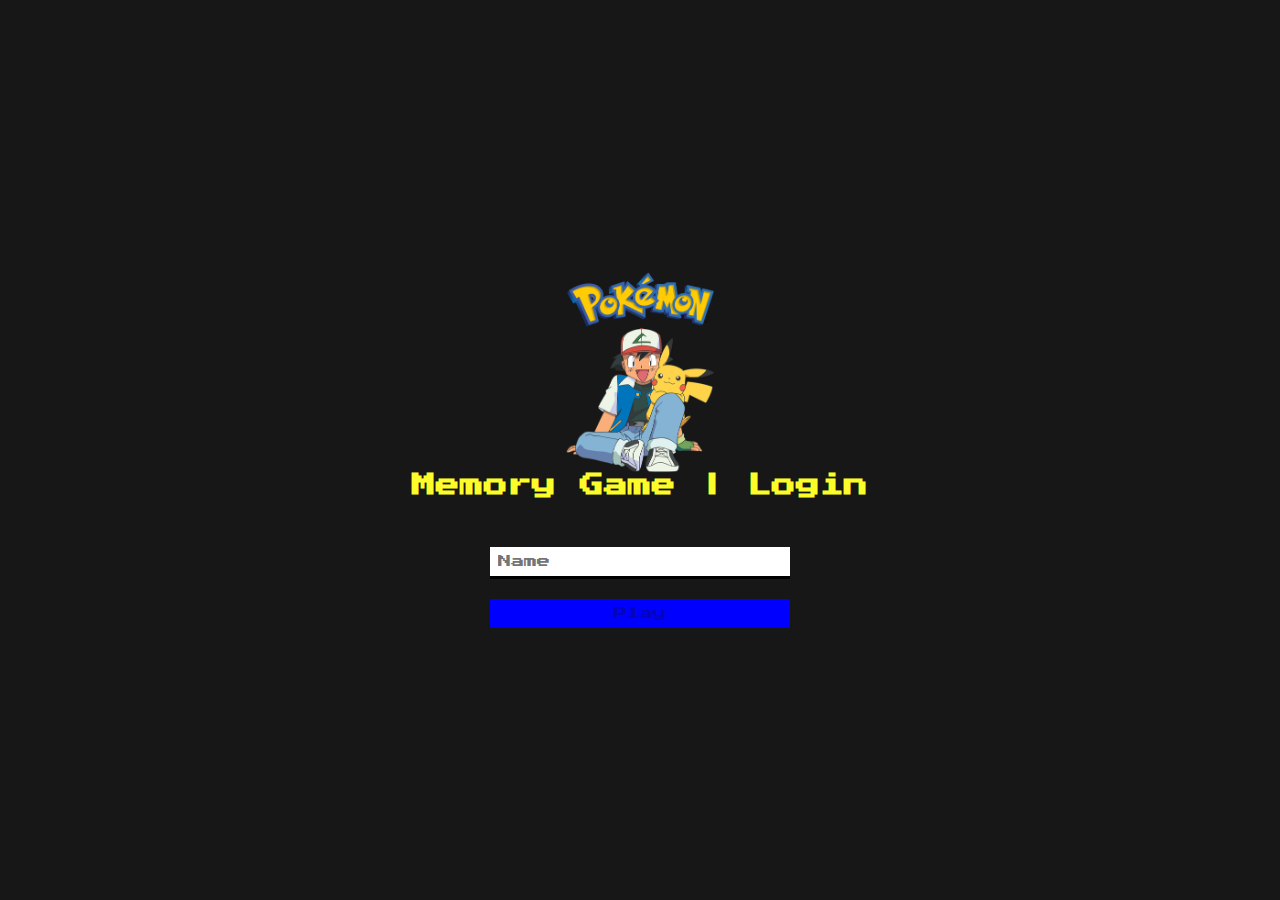
==== index.html @ ced37d44 "primeira parte finalizado" ====
<!DOCTYPE html>
<html lang="pt-br">
<head>
    <meta charset="UTF-8">
    <meta http-equiv="X-UA-Compatible" content="IE=edge">
    <meta name="viewport" content="width=device-width, initial-scale=1.0">
    <link rel="stylesheet" href="./css/reset.css">
    <link rel="stylesheet" href="./css/login.css">
    <script defer src="js/login.js"></script>
    <title>Jogo da memoria</title>
</head>
<body>
   <form class="login-form">
    <div class="login-header">
        <img src="imgs/Ash-e-pikachu.webp" alt="">
        <h1>Memory Game | Login</h1>
    </div>
    <input type="text" placeholder="Name" class="login-input">
    <button type="submit" class="login-botton" disabled>Play</button>
   </form>
</body>
</html>
---- css/login.css ----
.login-form{
    background-color: rgba(0, 0, 0, 0.911);
    display: flex;
    flex-direction: column;
    align-items: center;
    justify-content: center;
    height: 100vh;
}

.login-header{
    display: flex;
    align-items: center;
    justify-content: center;
    flex-direction: column;
    margin-bottom: 50px;
}

.login-header img{
    width: 150px;

}

.login-header h1{
    color: rgb(252, 252, 42);
    font-size: 1.5em;
}

.login-input{
    border-bottom: 3px solid black;
    padding: 8px;
    margin-bottom: 20px;
    max-width: 300px;
    width: 100%;
}

.login-botton{
    cursor: pointer;
    background-color:blue;
    padding: 8px;
    max-width: 300px;
    width: 100%;
}

.login-bottom:disabled{
    background-color: rgba(255, 0, 0, 0.404);
    color: rgba(0, 0, 0, 0.281);
    cursor: auto;
}
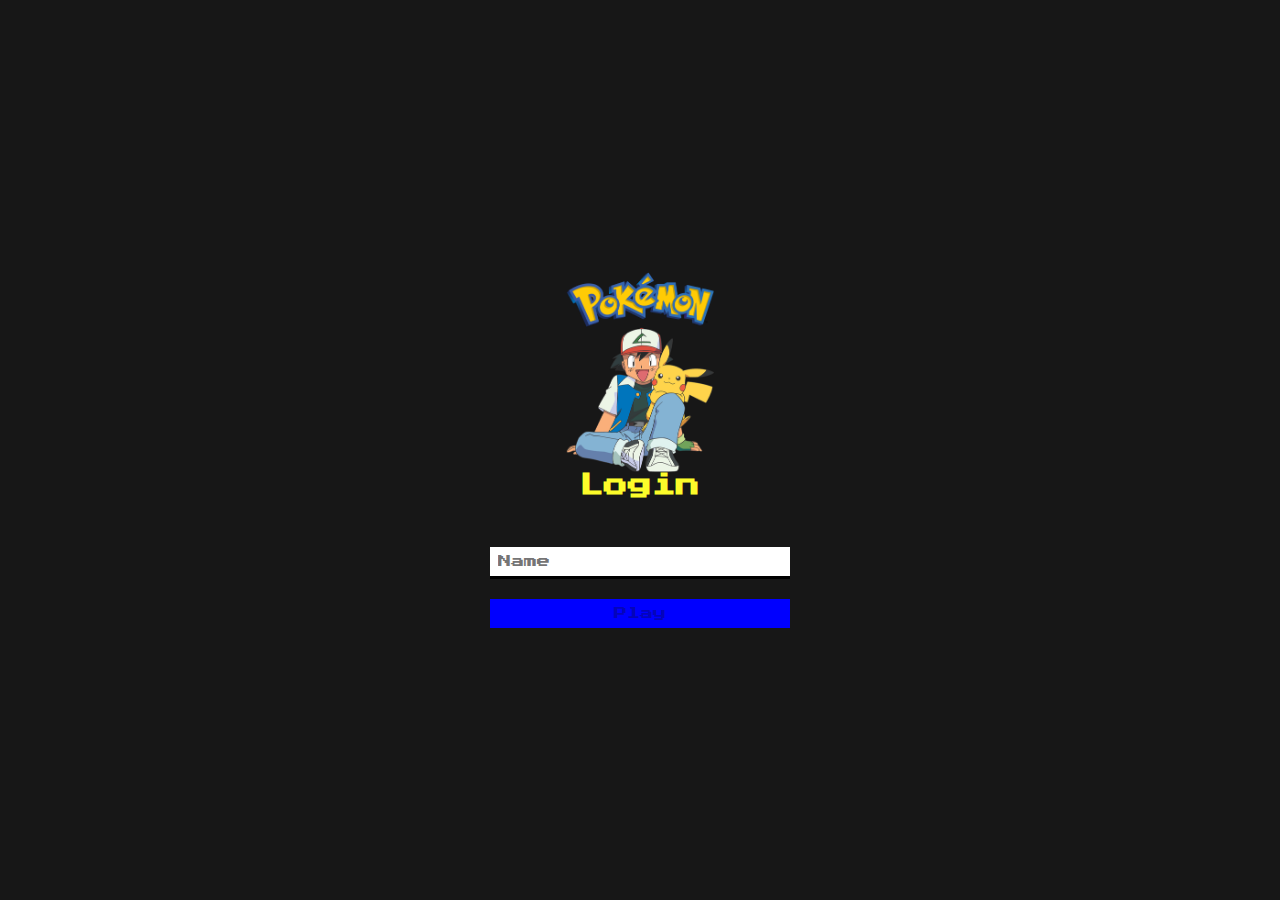
==== commit 81ea2758: "cabeçalho modificado" ====
--- a/index.html
+++ b/index.html
@@ -13,7 +13,7 @@
    <form class="login-form">
     <div class="login-header">
         <img src="imgs/Ash-e-pikachu.webp" alt="">
-        <h1>Memory Game | Login</h1>
+        <h1>Login</h1>
     </div>
     <input type="text" placeholder="Name" class="login-input">
     <button type="submit" class="login-botton" disabled>Play</button>
